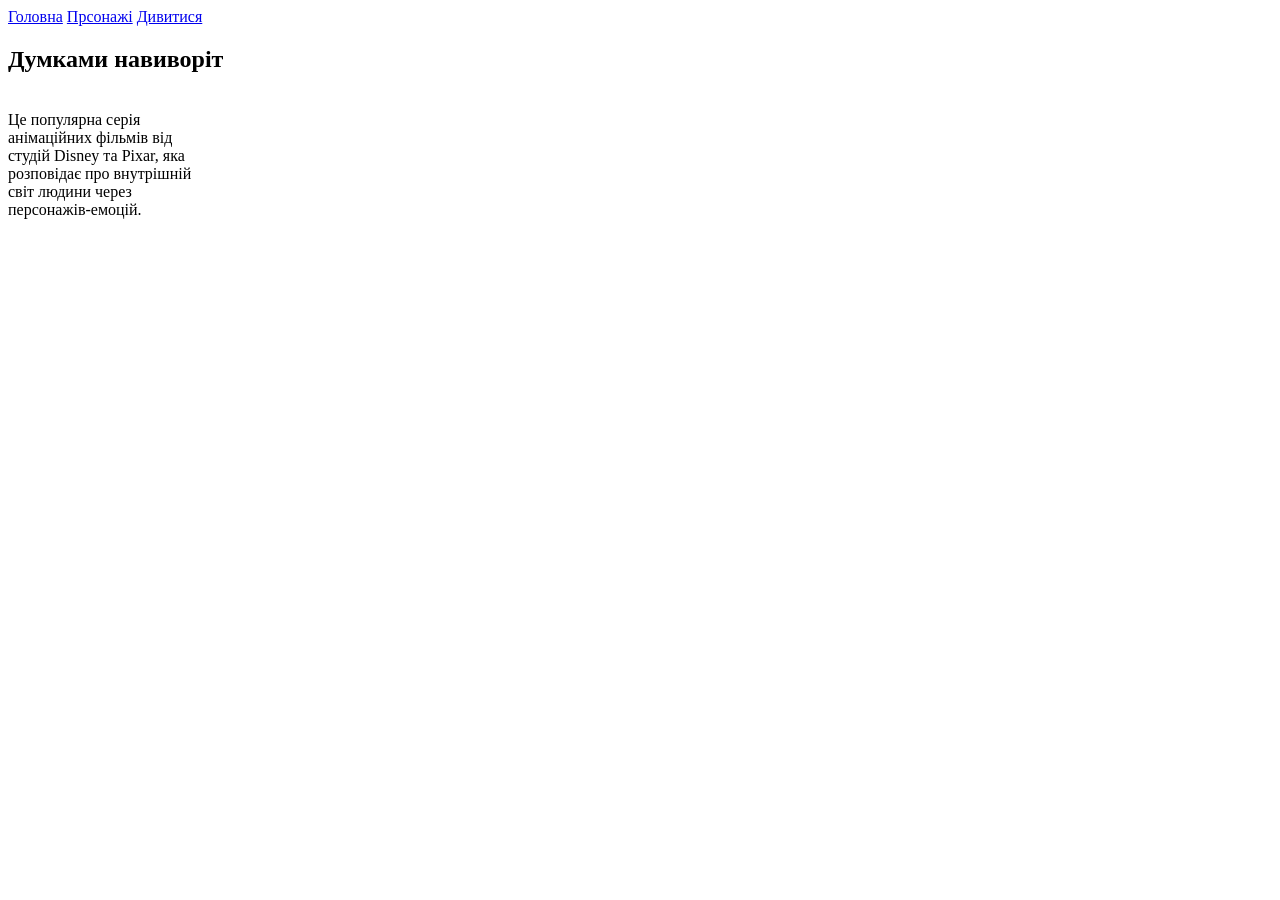
==== index.html @ 52b8bfb6 "Create index.html" ====
<!DOCTYPE html>
<html lang="uk">
<head>
    <meta charset="UTF-8">
    <meta name="viewport" content="width=device-width, initial-scale=1.0">
    <title>Document</title>
    <link rel="stylesheet" href="style.css">
</head>
<body class="body1">
    <header>
        <nav>
            <a href="index.html">Головна</a>
            <a href="characters.html">Прсонажі</a>
            <a href="watch.html">Дивитися</a>
        </nav>
    </header>

    <div class="conteiner">
        <div class="hero-text">
            <section class="hero">
                <h1 >Думками навиворіт </h1>
                <p>
                    <br>Це популярна серія<br>
                    анімаційних фільмів від<br>
                    студій Disney та Pixar, яка<br>
                    розповідає про внутрішній<br>
                    світ людини через<br>
                    персонажів-емоцій.
                </p>
            </section>
        </div>
        
    </div>


    
</body>
</html>
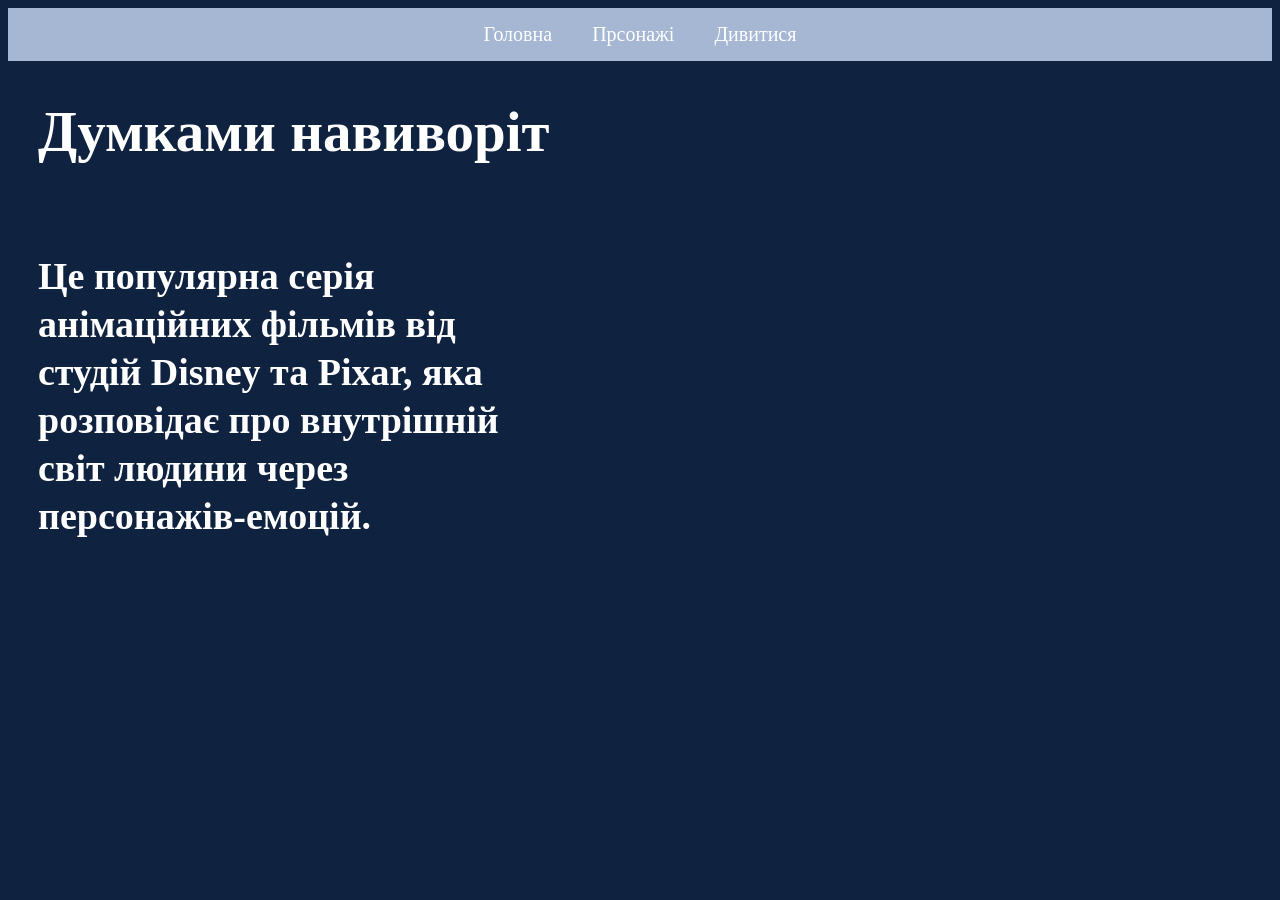
==== commit 6cc3c702: "Update index.html" ====
--- a/index.html
+++ b/index.html
@@ -5,6 +5,15 @@
     <meta name="viewport" content="width=device-width, initial-scale=1.0">
     <title>Document</title>
     <link rel="stylesheet" href="style.css">
+    <!-- Google tag (gtag.js) -->
+<script async src="https://www.googletagmanager.com/gtag/js?id=G-P17JESR1JM"></script>
+<script>
+  window.dataLayer = window.dataLayer || [];
+  function gtag(){dataLayer.push(arguments);}
+  gtag('js', new Date());
+
+  gtag('config', 'G-P17JESR1JM');
+</script>
 </head>
 <body class="body1">
     <header>
--- a/style.css
+++ b/style.css
@@ -0,0 +1,303 @@
+body{
+    
+    background: #0F223F;
+    color: #fff;
+    
+
+}
+
+.hero-text{
+    
+
+    font-family: 'Inter';
+    font-style: normal;
+    font-weight: 900;
+    font-size: 38px;
+    line-height: 48px;
+    margin: 30px;
+    color: #FFFFFF;
+
+
+}
+
+header{
+    background: #A5B7D3;
+    padding: 15px 0;
+}
+
+.conteiner{
+    width: 90%;
+    max-width: 1100px;
+    
+}
+
+nav{
+    display: flex;
+    justify-content: center;
+    gap: 40px;
+}
+
+nav a{
+    color: #fff;
+    text-decoration: none;
+    font-weight: 40px;
+    font-size: 20px;
+}
+
+nav a:hover{
+    opacity: 0.7;
+}
+
+.body1{
+    background-image: url("https://svidomi.in.ua/storage/page/23878/a02994fa66f2842d9729f43209d22914f3eb0db3.jpg");
+    background-size: cover;
+    background-attachment: fixed;
+    color:#fff;
+}
+
+.emotion{
+    display: flex;
+    align-items: center;
+    justify-content: space-between;
+    padding: 60px;
+    min-height: 300px;
+
+}
+
+.blue{
+    background: #0255A3;
+    font-family: 'Inter';
+    font-style: normal;
+    font-weight: 900;
+    font-size: 32px;
+    line-height: 39px;
+    
+}
+
+.yellow{
+    background: #F2C63F;
+    font-family: 'Inter';
+    font-style: normal;
+    font-weight: 900;
+    font-size: 32px;
+    line-height: 39px;
+}
+  
+
+.green{
+    background: #4F803A;
+    font-family: 'Inter';
+    font-style: normal;
+    font-weight: 900;
+    font-size: 32px;
+    line-height: 39px;
+}
+
+.red{
+    background: #EE2A2B;
+    font-family: 'Inter';
+    font-style: normal;
+    font-weight: 900;
+    font-size: 32px;
+    line-height: 39px;
+}
+
+.purple{
+    background: #CBA9CE;
+    font-family: 'Inter';
+    font-style: normal;
+    font-weight: 900;
+    font-size: 32px;
+    line-height: 39px;
+}
+
+.purple2{
+    background: #716CA4;
+    font-family: 'Inter';
+    font-style: normal;
+    font-weight: 900;
+    font-size: 32px;
+    line-height: 39px;
+}
+
+.orange{
+    background: #FC8E46;
+    font-family: 'Inter';
+    font-style: normal;
+    font-weight: 900;
+    font-size: 32px;
+    line-height: 39px;
+}
+
+.pink{
+    background: #EA779E;
+    font-family: 'Inter';
+    font-style: normal;
+    font-weight: 900;
+    font-size: 32px;
+    line-height: 39px;
+}
+
+.skyblue{
+    background: #CFD3D8;
+    font-family: 'Inter';
+    font-style: normal;
+    font-weight: 900;
+    font-size: 32px;
+    line-height: 39px;
+}
+
+.h2yellow{
+    border: 1px solid #FFDE70;
+    padding: 10px 100px;
+}
+
+.pyellow{
+    background-color: #FFDE70;
+    padding: 10px;
+}
+
+.h2blue{
+    border: 1px solid #6698E8;
+    padding: 10px 100px;
+}
+
+.pblue{
+    background-color: #6698E8;
+    padding: 10px;
+}
+
+.h2green{
+    border: 1px solid #48A44C;
+    padding: 10px 100px;
+}
+
+.pgreen{
+    background-color: #48A44C;
+    padding: 10px;
+}
+
+.h2red{
+    border: 1px solid #A5070A;
+    padding: 10px 100px;
+}
+
+.pred{
+    background-color: #A5070A;
+    padding: 10px;
+}
+
+.h2purple{
+    border: 1px solid #AB88C6;
+    padding: 10px 100px;
+}
+
+.ppurple{
+    background-color: #AB88C6;
+    padding: 10px;
+}
+
+.h2purple2{
+    border: 1px solid #46437C;
+    padding: 10px 100px;
+}
+
+.ppurple2{
+    background-color: #46437C;
+    padding: 10px;
+}
+
+.h2orange{
+    border: 1px solid #E2732F;
+    padding: 10px 100px;
+}
+
+.porange{
+    background-color: #E2732F;
+    padding: 10px;
+}
+
+.h2pink{
+    border: 1px solid #C35D85;
+    padding: 10px 100px;
+}
+
+.ppink{
+    background-color: #C35D85;
+    padding: 10px;
+}
+
+.h2skyblue{
+    border: 1px solid #1B8689;
+    padding: 10px 100px;
+}
+
+.pskyblue{
+    background-color: #1B8689;
+    padding: 10px;
+}
+
+.gallery{
+    display: flex;
+    gap: 30px;
+    padding: 60px 0;
+    justify-content: center;
+}
+
+.gallery img{
+    width: 350px;
+    border-radius: 10px;
+    transition: transform 0.3s;
+}
+
+.gallery img:hover{
+    transform: scale(1.05);
+}
+
+.conteiner2{
+    display: flex;
+    align-items: center;
+    margin-bottom: 20px;
+    
+}
+
+.conteiner2 img{
+    width: 600px;
+    margin-left: 20px;
+}
+
+.conteiner3{
+    display: flex;
+    align-items: center;
+    margin-bottom: 20px;
+    
+}
+
+.conteiner3 img{
+    width: 600px;
+    margin-right: 20px;
+}
+
+.movie-card {
+    width: 200px;
+}
+
+.movie-card img {
+    width: 100%;
+    border-radius: 10px;
+    transition: 0.3s;
+}   
+    
+.movie-card img:hover {
+    transform: scale(1.05);
+
+}
+
+.movie-card p {
+    text-align: center;
+    color: white;
+}
+
+.h1watch{
+    text-align: center;
+}
